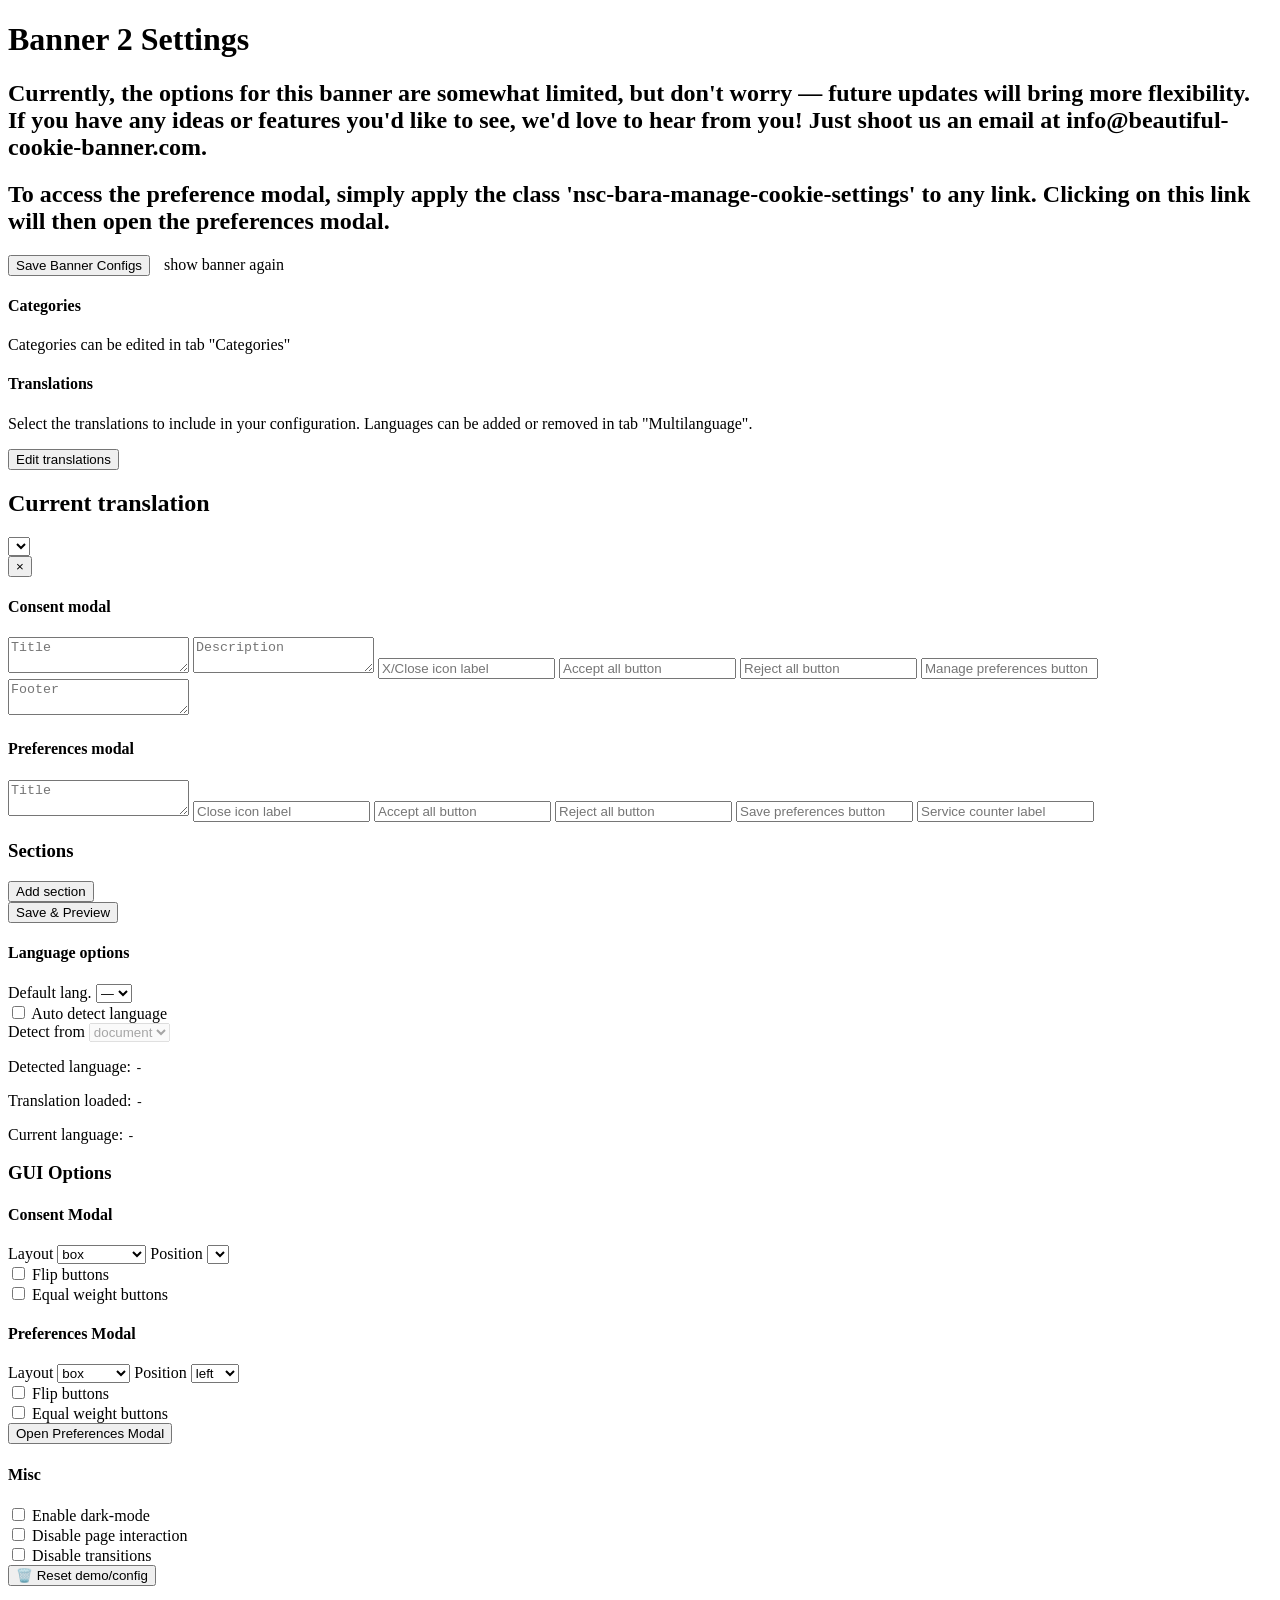
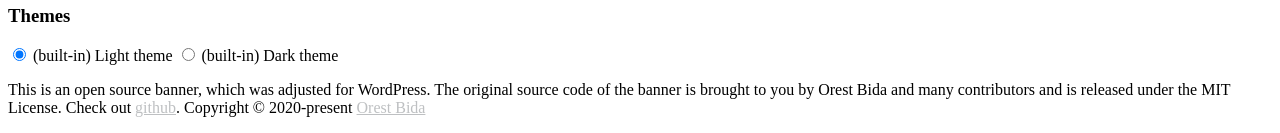
==== beautiful-and-responsive-cookie-consent/admin/new-banner/index.html @ 474d3262 "4.3.0" ====
<!DOCTYPE html><html lang=en><head><meta charset=UTF-8><meta content="width=device-width" name=viewport><script>const queryString=window.location.search,urlParams=new URLSearchParams(queryString),url=urlParams.get("plugin_url_encoded");window.restURL=urlParams.get("rest_url_encoded"),window.nonce=urlParams.get("wp_nonce");const headfiles=[{tag:"script",attributes:[{attr:"as",value:"script"},{attr:"type",value:"module"},{attr:"src",value:`${url}admin/new-banner/_astro/index.js`}]},{tag:"link",attributes:[{attr:"rel",value:"stylesheet"},{attr:"href",value:`${url}admin/new-banner/_astro/index.css`}]}],bodyFiles=[{tag:"script",attributes:[{attr:"src",value:`${url}admin/js/iframeResizer/iframeResizer.contentWindow.min.js`}]}];function insertFiles(e,t){for(let r=0;r<t.length;r+=1){let a=document.getElementsByTagName(e)[0],n=document.createElement(t[r].tag);for(let e=0;e<t[r].attributes.length;e+=1)n[t[r].attributes[e].attr]=t[r].attributes[e].value;a.parentNode.insertBefore(n,a)}}insertFiles("script",headfiles)</script></head><body><script>insertFiles("body",bodyFiles)</script><header><h1 class=page-title>Banner 2 Settings</h1><h2 class=page-subtitle>Currently, the options for this banner are somewhat limited, but don't worry — future updates will bring more flexibility. If you have any ideas or features you'd like to see, we'd love to hear from you! Just shoot us an email at info@beautiful-cookie-banner.com.</h2><h2 class=page-subtitle>To access the preference modal, simply apply the class 'nsc-bara-manage-cookie-settings' to any link. Clicking on this link will then open the preferences modal.</h2><button class=nscbutton type=button id=downloadConfigBtn><span class=nscbutton__text>Save Banner Configs</span></button> <a style=padding-left:10px;cursor:pointer onclick="CookieConsent.eraseCookies(&#34;cc_cookie&#34;),CookieConsent.show(!0)">show banner again</a><h2 class=page-subtitle id=nscBarErrorMessage style=display:none;background:#d32f2f;color:#e0e0e0;padding:1em>dffd</h2></header><main><section class=categories-section><div class="grid section__body"><div class=sub-section><h4 class=categories-title>Categories</h4><p class=categories-description>Categories can be edited in tab "Categories"</p><div class="custom-inputs custom-inputs--categories" id=bannerCategoriesSelect></div></div><div class="sub-section translations" id=translations-section><h4 class=translations-title>Translations</h4><p class=translations-description>Select the translations to include in your configuration. Languages can be added or removed in tab "Multilanguage".</p><div class=custom-inputs id=langInputs></div><button class=styled-btn type=button id=edit-translations-btn data-a11y-dialog-show=edit-translations-dialog>Edit translations</button><div class=dialog-container id=edit-translations-dialog aria-hidden=true aria-labelledby=dialog-title><div class=dialog-overlay></div><div class=dialog-content role=document><div class=dialog-header><div class=dialog-header--left><h1 class=dialog-title id=dialog-title>Current translation</h1><label for=editor-language-codes class=select-translation><select id=editor-language-codes></select> <span class=arrow-icon></span></label></div><button class="styled-btn dialog-close-btn" type=button data-a11y-dialog-hide aria-label="Close dialog">&times;</button></div><div class=dialog-body><div class=translations-editor id=editor-container><div class=translation-editor id=translation-editor><div class="editor editor--cm"><h4>Consent modal</h4><textarea id=consent-modal-title placeholder=Title spellcheck=false class=small-textarea></textarea> <textarea id=consent-modal-description placeholder=Description spellcheck=false></textarea> <input id=close-icon-label type=text placeholder="X/Close icon label" spellcheck=false> <input id=consent-modal-accept-btn type=text placeholder="Accept all button" spellcheck=false> <input id=consent-modal-reject-btn type=text placeholder="Reject all button" spellcheck=false> <input id=consent-modal-manage-btn type=text placeholder="Manage preferences button" spellcheck=false><div class=footer-textarea id=textarea-cm-footer><textarea id=editing placeholder=Footer spellcheck=false></textarea></div></div><div class="editor editor--pm"><h4>Preferences modal</h4><textarea id=pm-title placeholder=Title spellcheck=false class=small-textarea></textarea> <input id=pm-close-icon-label type=text placeholder="Close icon label" spellcheck=false> <input id=pm-accept-btn type=text placeholder="Accept all button" spellcheck=false> <input id=pm-reject-btn type=text placeholder="Reject all button" spellcheck=false> <input id=pm-save-btn type=text placeholder="Save preferences button" spellcheck=false> <input id=pm-service-counter-label type=text placeholder="Service counter label" spellcheck=false><div class=pm-sections><h3 class=pm-sections-title>Sections <span id=sections-counter></span></h3><ol id=pm-sections></ol><button class=styled-btn type=button id=add-section-btn>Add section</button></div></div></div></div></div><div class=dialog-footer><button class=styled-btn type=button id=save-translation-config-btn data-a11y-dialog-hide>Save & Preview</button></div></div></div></div><div class="sub-section language-more-options"><h4>Language options</h4><div class=default-language><label for=default-language class=select-label><span>Default lang.</span><span class=select-input> <select id=default-language name=default-language><option value=disabled disabled=disabled selected=selected>—</option></select> <span class=arrow-icon></span></span></label></div><div class=auto-language><div class=checkbox-div><input id=auto-language type=checkbox name=autoLanguage> <label for=auto-language>Auto detect language</label></div><label for=autodetect-mode class="select-label autodetect"><span>Detect from</span><span class=select-input> <select id=autodetect-mode name=autodetect disabled=disabled><option value=document>document</option><option value=browser>browser</option></select> <span class=arrow-icon></span></span></label><div class=language__details><p>Detected language: <code id=detected-language>-</code></p><p>Translation loaded: <code id=translation-found>-</code></p><p>Current language: <code id=current-active-language>-</code></p></div></div></div></div></section><section class=gui-options-section><div class=section__header><div class=section-title><h3>GUI Options</h3></div><div class=section-description></div></div><div class="grid section__body"><div class="sub-section consent-modal"><h4>Consent Modal</h4><label for=cm-layout class=select-label><span>Layout</span><span class=select-input> <select id=cm-layout name=layout><option value=box>box</option><option value="box inline">box inline</option><option value="box wide">box wide</option><option value=cloud>cloud</option><option value="cloud inline">cloud inline</option><option value=bar>bar</option><option value="bar inline">bar inline</option></select> <span class=arrow-icon></span></span></label> <label for=cm-position class=select-label><span>Position</span><span class=select-input> <select id=cm-position name=vertical></select> <span class=arrow-icon></span></span></label><div class=checkbox-group><div class="checkbox-div flip"><input id=cm-flip type=checkbox name=flip> <label for=cm-flip>Flip buttons</label></div><div class="checkbox-div weight"><input id=cm-weight type=checkbox name=weight> <label for=cm-weight>Equal weight buttons</label></div></div></div><div class="sub-section preferences-modal"><h4>Preferences Modal</h4><label for=pm-layout class=select-label><span>Layout</span><span class=select-input> <select id=pm-layout name=layout><option value=box>box</option><option value=bar>bar</option><option value="bar wide">bar wide</option></select> <span class=arrow-icon></span></span></label> <label for=pm-position class=select-label><span>Position</span><span class=select-input> <select id=pm-position name=position><option value=left data-excludedLayout=box>left</option><option value=right data-excludedLayout=box>right</option></select> <span class=arrow-icon></span></span></label><div class=checkbox-group><div class="checkbox-div flip"><input id=pm-flip type=checkbox name=flip> <label for=pm-flip>Flip buttons</label></div><div class="checkbox-div weight"><input id=pm-weight type=checkbox name=weight> <label for=pm-weight>Equal weight buttons</label></div></div><button class=styled-btn type=button data-cc=show-preferencesModal>Open Preferences Modal</button></div><div class="sub-section misc"><h4>Misc</h4><div class=checkbox-group><div class=checkbox-div><input id=darkmode-checkbox type=checkbox name=darkmode> <label for=darkmode-checkbox>Enable dark-mode</label></div><div class=checkbox-div><input id=disablePageInteraction-checkbox type=checkbox name=disablePageInteraction> <label for=disablePageInteraction-checkbox>Disable page interaction</label></div><div class=checkbox-div><input id=disableTransitions-checkbox type=checkbox name=disableTransitions> <label for=disableTransitions-checkbox>Disable transitions</label></div></div><button class=styled-btn type=button id=reset-btn>🗑️ Reset demo/config</button></div></div></section><section class=themes-section><div class=section__header><div class=section-title><h3>Themes</h3></div><div class=section-description></div></div><div class=section__body><div class="grid themes"><label for=default-light><input id=default-light type=radio name=theme checked=checked> <span class=input-label><span class=theme-type>(built-in)</span> <span class=theme-name>Light theme</span></span></label> <label for=cc--darkmode><input id=cc--darkmode type=radio name=theme> <span class=input-label><span class=theme-type>(built-in)</span> <span class=theme-name>Dark theme</span></span></label></div></div></section></main><footer data-astro-cid-scinlfmn><p data-astro-cid-scinlfmn>This is an open source banner, which was adjusted for WordPress. The original source code of the banner is brought to you by Orest Bida and many contributors and is released under the MIT License. Check out <a style=color:#bec0c2;text-decoration:underline target=_blank target=_blank data-astro-cid-scinlfmn href=https://github.com/orestbida/cookieconsent aria-label="Github repository" class="github-icon styled-link styled-link__2">github</a>. Copyright © 2020-present <a style=color:#bec0c2;text-decoration:underline target=_blank data-astro-cid-scinlfmn href=https://orestbida.com/contact>Orest Bida</a></p><p data-astro-cid-scinlfmn></p></footer></body></html>
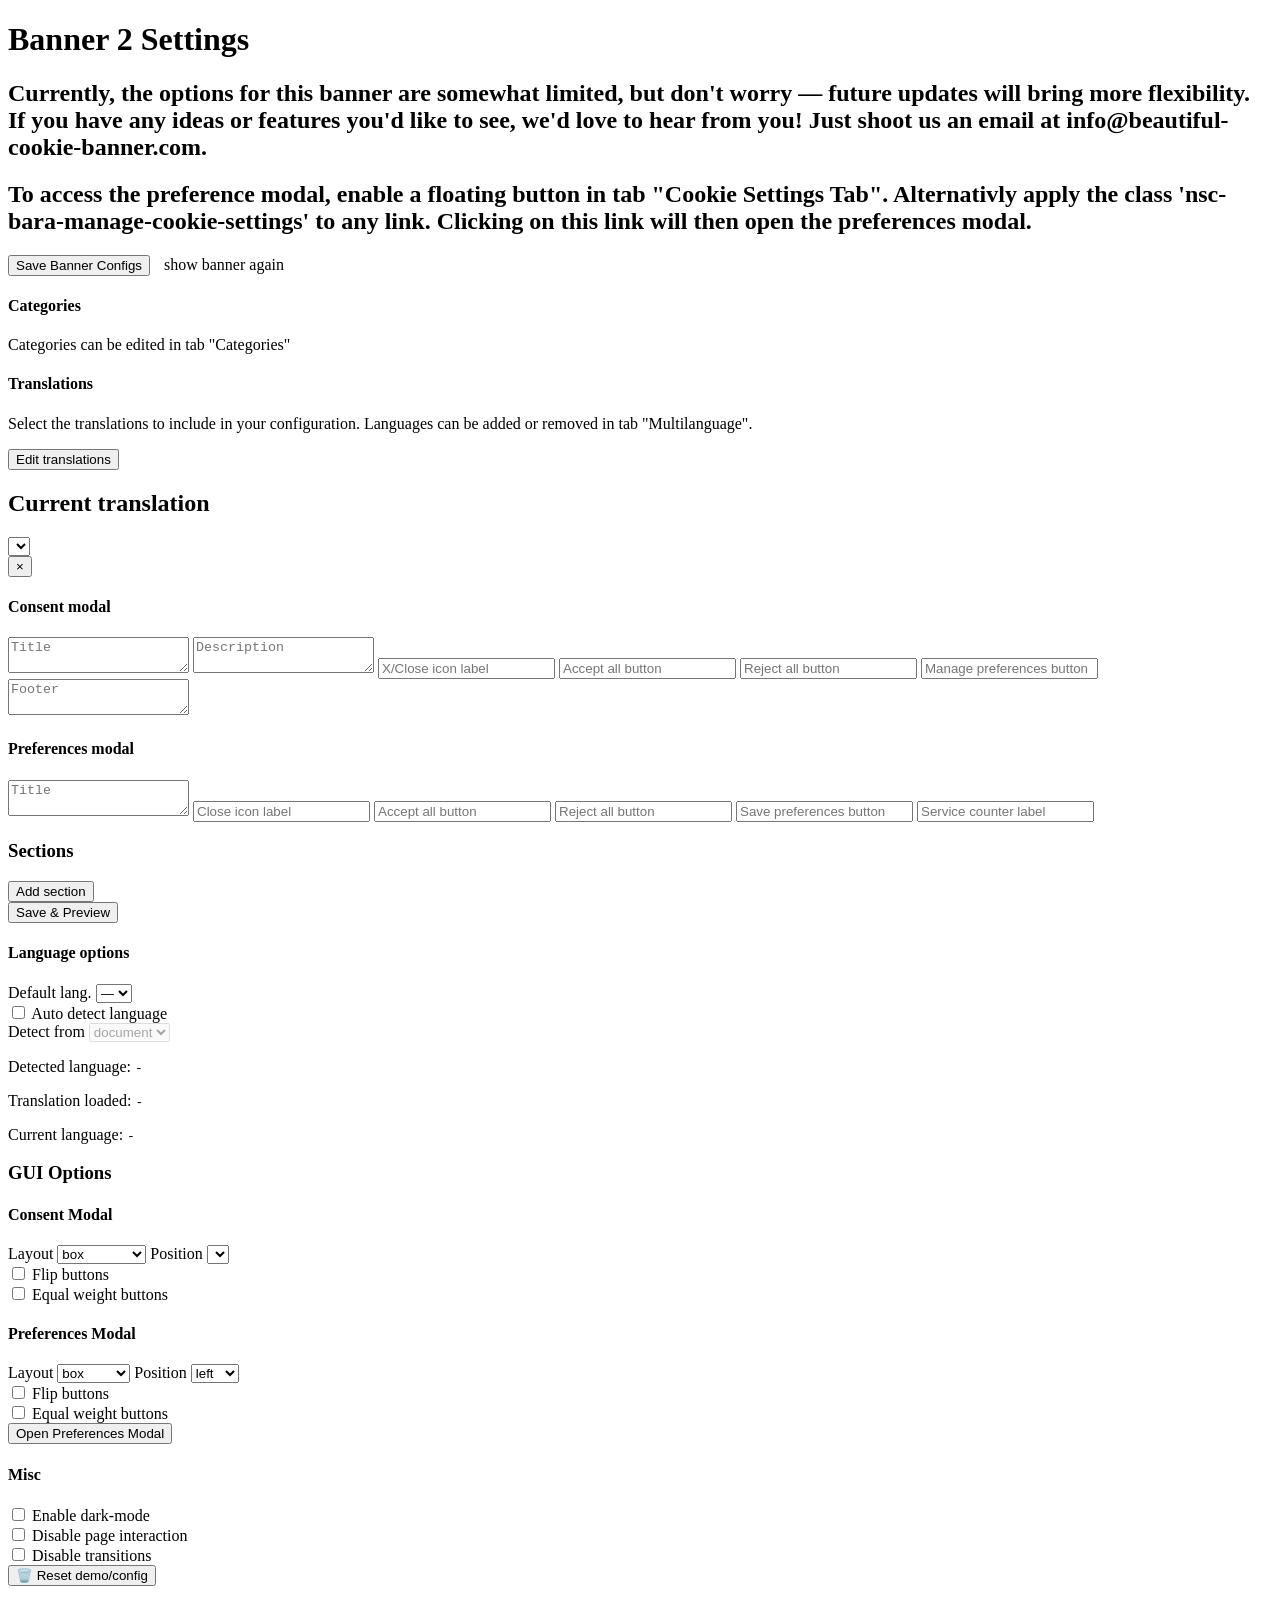
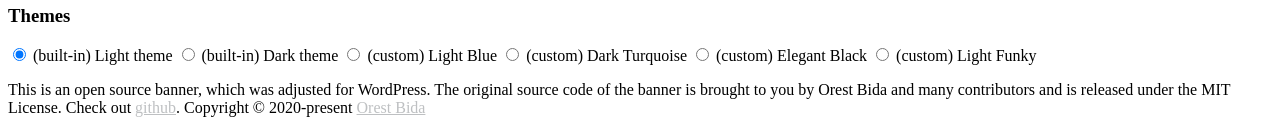
==== commit ccc83e76: "4.8.0" ====
--- a/beautiful-and-responsive-cookie-consent/admin/new-banner/index.html
+++ b/beautiful-and-responsive-cookie-consent/admin/new-banner/index.html
@@ -1 +1 @@
-<!DOCTYPE html><html lang=en><head><meta charset=UTF-8><meta content="width=device-width" name=viewport><script>const queryString=window.location.search,urlParams=new URLSearchParams(queryString),url=urlParams.get("plugin_url_encoded");window.restURL=urlParams.get("rest_url_encoded"),window.nonce=urlParams.get("wp_nonce");const headfiles=[{tag:"script",attributes:[{attr:"as",value:"script"},{attr:"type",value:"module"},{attr:"src",value:`${url}admin/new-banner/_astro/index.js`}]},{tag:"link",attributes:[{attr:"rel",value:"stylesheet"},{attr:"href",value:`${url}admin/new-banner/_astro/index.css`}]}],bodyFiles=[{tag:"script",attributes:[{attr:"src",value:`${url}admin/js/iframeResizer/iframeResizer.contentWindow.min.js`}]}];function insertFiles(e,t){for(let r=0;r<t.length;r+=1){let a=document.getElementsByTagName(e)[0],n=document.createElement(t[r].tag);for(let e=0;e<t[r].attributes.length;e+=1)n[t[r].attributes[e].attr]=t[r].attributes[e].value;a.parentNode.insertBefore(n,a)}}insertFiles("script",headfiles)</script></head><body><script>insertFiles("body",bodyFiles)</script><header><h1 class=page-title>Banner 2 Settings</h1><h2 class=page-subtitle>Currently, the options for this banner are somewhat limited, but don't worry — future updates will bring more flexibility. If you have any ideas or features you'd like to see, we'd love to hear from you! Just shoot us an email at info@beautiful-cookie-banner.com.</h2><h2 class=page-subtitle>To access the preference modal, simply apply the class 'nsc-bara-manage-cookie-settings' to any link. Clicking on this link will then open the preferences modal.</h2><button class=nscbutton type=button id=downloadConfigBtn><span class=nscbutton__text>Save Banner Configs</span></button> <a style=padding-left:10px;cursor:pointer onclick="CookieConsent.eraseCookies(&#34;cc_cookie&#34;),CookieConsent.show(!0)">show banner again</a><h2 class=page-subtitle id=nscBarErrorMessage style=display:none;background:#d32f2f;color:#e0e0e0;padding:1em>dffd</h2></header><main><section class=categories-section><div class="grid section__body"><div class=sub-section><h4 class=categories-title>Categories</h4><p class=categories-description>Categories can be edited in tab "Categories"</p><div class="custom-inputs custom-inputs--categories" id=bannerCategoriesSelect></div></div><div class="sub-section translations" id=translations-section><h4 class=translations-title>Translations</h4><p class=translations-description>Select the translations to include in your configuration. Languages can be added or removed in tab "Multilanguage".</p><div class=custom-inputs id=langInputs></div><button class=styled-btn type=button id=edit-translations-btn data-a11y-dialog-show=edit-translations-dialog>Edit translations</button><div class=dialog-container id=edit-translations-dialog aria-hidden=true aria-labelledby=dialog-title><div class=dialog-overlay></div><div class=dialog-content role=document><div class=dialog-header><div class=dialog-header--left><h1 class=dialog-title id=dialog-title>Current translation</h1><label for=editor-language-codes class=select-translation><select id=editor-language-codes></select> <span class=arrow-icon></span></label></div><button class="styled-btn dialog-close-btn" type=button data-a11y-dialog-hide aria-label="Close dialog">&times;</button></div><div class=dialog-body><div class=translations-editor id=editor-container><div class=translation-editor id=translation-editor><div class="editor editor--cm"><h4>Consent modal</h4><textarea id=consent-modal-title placeholder=Title spellcheck=false class=small-textarea></textarea> <textarea id=consent-modal-description placeholder=Description spellcheck=false></textarea> <input id=close-icon-label type=text placeholder="X/Close icon label" spellcheck=false> <input id=consent-modal-accept-btn type=text placeholder="Accept all button" spellcheck=false> <input id=consent-modal-reject-btn type=text placeholder="Reject all button" spellcheck=false> <input id=consent-modal-manage-btn type=text placeholder="Manage preferences button" spellcheck=false><div class=footer-textarea id=textarea-cm-footer><textarea id=editing placeholder=Footer spellcheck=false></textarea></div></div><div class="editor editor--pm"><h4>Preferences modal</h4><textarea id=pm-title placeholder=Title spellcheck=false class=small-textarea></textarea> <input id=pm-close-icon-label type=text placeholder="Close icon label" spellcheck=false> <input id=pm-accept-btn type=text placeholder="Accept all button" spellcheck=false> <input id=pm-reject-btn type=text placeholder="Reject all button" spellcheck=false> <input id=pm-save-btn type=text placeholder="Save preferences button" spellcheck=false> <input id=pm-service-counter-label type=text placeholder="Service counter label" spellcheck=false><div class=pm-sections><h3 class=pm-sections-title>Sections <span id=sections-counter></span></h3><ol id=pm-sections></ol><button class=styled-btn type=button id=add-section-btn>Add section</button></div></div></div></div></div><div class=dialog-footer><button class=styled-btn type=button id=save-translation-config-btn data-a11y-dialog-hide>Save & Preview</button></div></div></div></div><div class="sub-section language-more-options"><h4>Language options</h4><div class=default-language><label for=default-language class=select-label><span>Default lang.</span><span class=select-input> <select id=default-language name=default-language><option value=disabled disabled=disabled selected=selected>—</option></select> <span class=arrow-icon></span></span></label></div><div class=auto-language><div class=checkbox-div><input id=auto-language type=checkbox name=autoLanguage> <label for=auto-language>Auto detect language</label></div><label for=autodetect-mode class="select-label autodetect"><span>Detect from</span><span class=select-input> <select id=autodetect-mode name=autodetect disabled=disabled><option value=document>document</option><option value=browser>browser</option></select> <span class=arrow-icon></span></span></label><div class=language__details><p>Detected language: <code id=detected-language>-</code></p><p>Translation loaded: <code id=translation-found>-</code></p><p>Current language: <code id=current-active-language>-</code></p></div></div></div></div></section><section class=gui-options-section><div class=section__header><div class=section-title><h3>GUI Options</h3></div><div class=section-description></div></div><div class="grid section__body"><div class="sub-section consent-modal"><h4>Consent Modal</h4><label for=cm-layout class=select-label><span>Layout</span><span class=select-input> <select id=cm-layout name=layout><option value=box>box</option><option value="box inline">box inline</option><option value="box wide">box wide</option><option value=cloud>cloud</option><option value="cloud inline">cloud inline</option><option value=bar>bar</option><option value="bar inline">bar inline</option></select> <span class=arrow-icon></span></span></label> <label for=cm-position class=select-label><span>Position</span><span class=select-input> <select id=cm-position name=vertical></select> <span class=arrow-icon></span></span></label><div class=checkbox-group><div class="checkbox-div flip"><input id=cm-flip type=checkbox name=flip> <label for=cm-flip>Flip buttons</label></div><div class="checkbox-div weight"><input id=cm-weight type=checkbox name=weight> <label for=cm-weight>Equal weight buttons</label></div></div></div><div class="sub-section preferences-modal"><h4>Preferences Modal</h4><label for=pm-layout class=select-label><span>Layout</span><span class=select-input> <select id=pm-layout name=layout><option value=box>box</option><option value=bar>bar</option><option value="bar wide">bar wide</option></select> <span class=arrow-icon></span></span></label> <label for=pm-position class=select-label><span>Position</span><span class=select-input> <select id=pm-position name=position><option value=left data-excludedLayout=box>left</option><option value=right data-excludedLayout=box>right</option></select> <span class=arrow-icon></span></span></label><div class=checkbox-group><div class="checkbox-div flip"><input id=pm-flip type=checkbox name=flip> <label for=pm-flip>Flip buttons</label></div><div class="checkbox-div weight"><input id=pm-weight type=checkbox name=weight> <label for=pm-weight>Equal weight buttons</label></div></div><button class=styled-btn type=button data-cc=show-preferencesModal>Open Preferences Modal</button></div><div class="sub-section misc"><h4>Misc</h4><div class=checkbox-group><div class=checkbox-div><input id=darkmode-checkbox type=checkbox name=darkmode> <label for=darkmode-checkbox>Enable dark-mode</label></div><div class=checkbox-div><input id=disablePageInteraction-checkbox type=checkbox name=disablePageInteraction> <label for=disablePageInteraction-checkbox>Disable page interaction</label></div><div class=checkbox-div><input id=disableTransitions-checkbox type=checkbox name=disableTransitions> <label for=disableTransitions-checkbox>Disable transitions</label></div></div><button class=styled-btn type=button id=reset-btn>🗑️ Reset demo/config</button></div></div></section><section class=themes-section><div class=section__header><div class=section-title><h3>Themes</h3></div><div class=section-description></div></div><div class=section__body><div class="grid themes"><label for=default-light><input id=default-light type=radio name=theme checked=checked> <span class=input-label><span class=theme-type>(built-in)</span> <span class=theme-name>Light theme</span></span></label> <label for=cc--darkmode><input id=cc--darkmode type=radio name=theme> <span class=input-label><span class=theme-type>(built-in)</span> <span class=theme-name>Dark theme</span></span></label></div></div></section></main><footer data-astro-cid-scinlfmn><p data-astro-cid-scinlfmn>This is an open source banner, which was adjusted for WordPress. The original source code of the banner is brought to you by Orest Bida and many contributors and is released under the MIT License. Check out <a style=color:#bec0c2;text-decoration:underline target=_blank target=_blank data-astro-cid-scinlfmn href=https://github.com/orestbida/cookieconsent aria-label="Github repository" class="github-icon styled-link styled-link__2">github</a>. Copyright © 2020-present <a style=color:#bec0c2;text-decoration:underline target=_blank data-astro-cid-scinlfmn href=https://orestbida.com/contact>Orest Bida</a></p><p data-astro-cid-scinlfmn></p></footer></body></html>+<!DOCTYPE html><html lang=en><head><meta charset=UTF-8><meta content="width=device-width" name=viewport><script>let pluginUrl,restURL,nonce;function bootstrapBanner(e){const n=[{tag:"script",attributes:[{attr:"as",value:"script"},{attr:"type",value:"module"},{attr:"id",value:"nscbarNewBannerPlaygroundScript"},{attr:"src",value:`${pluginUrl}admin/new-banner/_astro/index.js`}]},{tag:"link",attributes:[{attr:"rel",value:"stylesheet"},{attr:"href",value:`${pluginUrl}admin/new-banner/_astro/index.css`}]}];1===e&&n.push({tag:"link",attributes:[{attr:"rel",value:"stylesheet"},{attr:"href",value:`${content_url}/nsc-bara-beautiful-cookie-banner-addon-files/cookieconsent-config/cookieconsent.nsc.css`}]});const t=[{tag:"script",attributes:[{attr:"src",value:`${pluginUrl}admin/js/iframeResizer/iframeResizer.contentWindow.min.js`}]}];insertFiles("script",n),insertFiles("body",t)}function insertFiles(e,n){for(let t=0;t<n.length;t+=1){let r=document.getElementsByTagName(e)[0],o=document.createElement(n[t].tag);for(let e=0;e<n[t].attributes.length;e+=1)o[n[t].attributes[e].attr]=n[t].attributes[e].value;r.parentNode.insertBefore(o,r)}}function isValidWpNonce(e){return!/[^\w]/.test(e)}function isHttpUrl(e){try{const n=new URL(e);if("https:"===n.protocol||"http:"===n.protocol)return!0}catch(n){return console.error("Beautiful cookie Banner: Invalid URL:",e,n),!1}return!1}window.addEventListener("message",(e=>{"true"===localStorage.getItem("nscDebugLog")&&console.log("BCB: iFrame loaded, getting message",e),e&&e.data&&"beautiful-cookie-banner"===e.data.source?e.origin===window.location.origin?(({pluginUrl:pluginUrl,restURL:restURL,nonce:nonce,content_url:content_url,customBuildCss:customBuildCss}=e.data),isHttpUrl(pluginUrl)?isValidWpNonce(nonce)?(window.restURL=restURL,window.nonce=nonce,pluginUrl&&window.restURL&&window.nonce||console.error("Beautiful cookie Banner: Missing required data from parent admin.",pluginUrl,window.restURL,window.nonce),bootstrapBanner(customBuildCss)):console.error("Beautiful cookie Banner: Invalid nonce:",nonce):console.error("Beautiful cookie Banner: Invalid plugin URL:",pluginUrl)):console.error("Beautiful cookie Banner: Received message from unknown origin:",e.origin):"true"===localStorage.getItem("nscDebugLog")&&console.log("BCB: IGNORING message",pluginUrl,restURL,nonce,e)}))</script></head><body><header><h1 class=page-title>Banner 2 Settings</h1><h2 class=page-subtitle>Currently, the options for this banner are somewhat limited, but don't worry — future updates will bring more flexibility. If you have any ideas or features you'd like to see, we'd love to hear from you! Just shoot us an email at info@beautiful-cookie-banner.com.</h2><h2 class=page-subtitle>To access the preference modal, enable a floating button in tab "Cookie Settings Tab". Alternativly apply the class 'nsc-bara-manage-cookie-settings' to any link. Clicking on this link will then open the preferences modal.</h2><button class=nscbutton type=button id=downloadConfigBtn><span class=nscbutton__text>Save Banner Configs</span></button> <a style=padding-left:10px;cursor:pointer onclick="CookieConsent.eraseCookies(&#34;cc_cookie&#34;),CookieConsent.show(!0)">show banner again</a><h2 class=page-subtitle id=nscBarErrorMessage style=display:none;background:#d32f2f;color:#e0e0e0;padding:1em>dffd</h2></header><main><section class=categories-section><div class="grid section__body"><div class=sub-section><h4 class=categories-title>Categories</h4><p class=categories-description>Categories can be edited in tab "Categories"</p><div class="custom-inputs custom-inputs--categories" id=bannerCategoriesSelect></div></div><div class="sub-section translations" id=translations-section><h4 class=translations-title>Translations</h4><p class=translations-description>Select the translations to include in your configuration. Languages can be added or removed in tab "Multilanguage".</p><div class=custom-inputs id=langInputs></div><button class=styled-btn type=button id=edit-translations-btn data-a11y-dialog-show=edit-translations-dialog>Edit translations</button><div class=dialog-container id=edit-translations-dialog aria-hidden=true aria-labelledby=dialog-title><div class=dialog-overlay></div><div class=dialog-content role=document><div class=dialog-header><div class=dialog-header--left><h1 class=dialog-title id=dialog-title>Current translation</h1><label for=editor-language-codes class=select-translation><select id=editor-language-codes></select> <span class=arrow-icon></span></label></div><button class="styled-btn dialog-close-btn" type=button data-a11y-dialog-hide aria-label="Close dialog">&times;</button></div><div class=dialog-body><div class=translations-editor id=editor-container><div class=translation-editor id=translation-editor><div class="editor editor--cm"><h4>Consent modal</h4><textarea id=consent-modal-title placeholder=Title spellcheck=false class=small-textarea></textarea> <textarea id=consent-modal-description placeholder=Description spellcheck=false></textarea> <input id=close-icon-label type=text placeholder="X/Close icon label" spellcheck=false> <input id=consent-modal-accept-btn type=text placeholder="Accept all button" spellcheck=false> <input id=consent-modal-reject-btn type=text placeholder="Reject all button" spellcheck=false> <input id=consent-modal-manage-btn type=text placeholder="Manage preferences button" spellcheck=false><div class=footer-textarea id=textarea-cm-footer><textarea id=editing placeholder=Footer spellcheck=false></textarea></div></div><div class="editor editor--pm"><h4>Preferences modal</h4><textarea id=pm-title placeholder=Title spellcheck=false class=small-textarea></textarea> <input id=pm-close-icon-label type=text placeholder="Close icon label" spellcheck=false> <input id=pm-accept-btn type=text placeholder="Accept all button" spellcheck=false> <input id=pm-reject-btn type=text placeholder="Reject all button" spellcheck=false> <input id=pm-save-btn type=text placeholder="Save preferences button" spellcheck=false> <input id=pm-service-counter-label type=text placeholder="Service counter label" spellcheck=false><div class=pm-sections><h3 class=pm-sections-title>Sections <span id=sections-counter></span></h3><ol id=pm-sections></ol><button class=styled-btn type=button id=add-section-btn>Add section</button></div></div></div></div></div><div class=dialog-footer><button class=styled-btn type=button id=save-translation-config-btn data-a11y-dialog-hide>Save & Preview</button></div></div></div></div><div class="sub-section language-more-options"><h4>Language options</h4><div class=default-language><label for=default-language class=select-label><span>Default lang.</span><span class=select-input> <select id=default-language name=default-language><option value=disabled disabled=disabled selected=selected>—</option></select> <span class=arrow-icon></span></span></label></div><div class=auto-language><div class=checkbox-div><input id=auto-language type=checkbox name=autoLanguage> <label for=auto-language>Auto detect language</label></div><label for=autodetect-mode class="select-label autodetect"><span>Detect from</span><span class=select-input> <select id=autodetect-mode name=autodetect disabled=disabled><option value=document>document</option><option value=browser>browser</option></select> <span class=arrow-icon></span></span></label><div class=language__details><p>Detected language: <code id=detected-language>-</code></p><p>Translation loaded: <code id=translation-found>-</code></p><p>Current language: <code id=current-active-language>-</code></p></div></div></div></div></section><section class=gui-options-section><div class=section__header><div class=section-title><h3>GUI Options</h3></div><div class=section-description></div></div><div class="grid section__body"><div class="sub-section consent-modal"><h4>Consent Modal</h4><label for=cm-layout class=select-label><span>Layout</span><span class=select-input> <select id=cm-layout name=layout><option value=box>box</option><option value="box inline">box inline</option><option value="box wide">box wide</option><option value=cloud>cloud</option><option value="cloud inline">cloud inline</option><option value=bar>bar</option><option value="bar inline">bar inline</option></select> <span class=arrow-icon></span></span></label> <label for=cm-position class=select-label><span>Position</span><span class=select-input> <select id=cm-position name=vertical></select> <span class=arrow-icon></span></span></label><div class=checkbox-group><div class="checkbox-div flip"><input id=cm-flip type=checkbox name=flip> <label for=cm-flip>Flip buttons</label></div><div class="checkbox-div weight"><input id=cm-weight type=checkbox name=weight> <label for=cm-weight>Equal weight buttons</label></div></div></div><div class="sub-section preferences-modal"><h4>Preferences Modal</h4><label for=pm-layout class=select-label><span>Layout</span><span class=select-input> <select id=pm-layout name=layout><option value=box>box</option><option value=bar>bar</option><option value="bar wide">bar wide</option></select> <span class=arrow-icon></span></span></label> <label for=pm-position class=select-label><span>Position</span><span class=select-input> <select id=pm-position name=position><option value=left data-excludedLayout=box>left</option><option value=right data-excludedLayout=box>right</option></select> <span class=arrow-icon></span></span></label><div class=checkbox-group><div class="checkbox-div flip"><input id=pm-flip type=checkbox name=flip> <label for=pm-flip>Flip buttons</label></div><div class="checkbox-div weight"><input id=pm-weight type=checkbox name=weight> <label for=pm-weight>Equal weight buttons</label></div></div><button class=styled-btn type=button data-cc=show-preferencesModal>Open Preferences Modal</button></div><div class="sub-section misc"><h4>Misc</h4><div class=checkbox-group><div class=checkbox-div><input id=darkmode-checkbox type=checkbox name=darkmode> <label for=darkmode-checkbox>Enable dark-mode</label></div><div class=checkbox-div><input id=disablePageInteraction-checkbox type=checkbox name=disablePageInteraction> <label for=disablePageInteraction-checkbox>Disable page interaction</label></div><div class=checkbox-div><input id=disableTransitions-checkbox type=checkbox name=disableTransitions> <label for=disableTransitions-checkbox>Disable transitions</label></div></div><button class=styled-btn type=button id=reset-btn>🗑️ Reset demo/config</button></div></div></section><section class=themes-section><div class=section__header><div class=section-title><h3>Themes</h3></div><div class=section-description></div></div><div class=section__body><div class="grid themes"><label for=default-light><input id=default-light type=radio name=theme checked=checked> <span class=input-label><span class=theme-type>(built-in)</span> <span class=theme-name>Light theme</span></span></label> <label for=cc--darkmode><input id=cc--darkmode type=radio name=theme> <span class=input-label><span class=theme-type>(built-in)</span> <span class=theme-name>Dark theme</span></span></label> <label for=cc--light-blue><input id=cc--light-blue type=radio name=theme> <span class=input-label><span class=theme-type>(custom)</span> <span class=theme-name>Light Blue</span></span></label> <label for=cc--dark-turquoise aria-label="Dark Turquoise"><input id=cc--dark-turquoise type=radio name=theme> <span class=input-label><span class=theme-type>(custom)</span> <span class=theme-name>Dark Turquoise</span></span></label> <label for=cc--elegant-black><input id=cc--elegant-black type=radio name=theme> <span class=input-label><span class=theme-type>(custom)</span> <span class=theme-name>Elegant Black</span></span></label> <label for=cc--light-funky><input id=cc--light-funky type=radio name=theme> <span class=input-label><span class=theme-type>(custom)</span> <span class=theme-name>Light Funky</span></span></label></div></div></section></main><footer data-astro-cid-scinlfmn><p data-astro-cid-scinlfmn>This is an open source banner, which was adjusted for WordPress. The original source code of the banner is brought to you by Orest Bida and many contributors and is released under the MIT License. Check out <a style=color:#bec0c2;text-decoration:underline target=_blank target=_blank data-astro-cid-scinlfmn href=https://github.com/orestbida/cookieconsent aria-label="Github repository" class="github-icon styled-link styled-link__2">github</a>. Copyright © 2020-present <a style=color:#bec0c2;text-decoration:underline target=_blank data-astro-cid-scinlfmn href=https://orestbida.com/contact>Orest Bida</a></p><p data-astro-cid-scinlfmn></p></footer></body></html>
